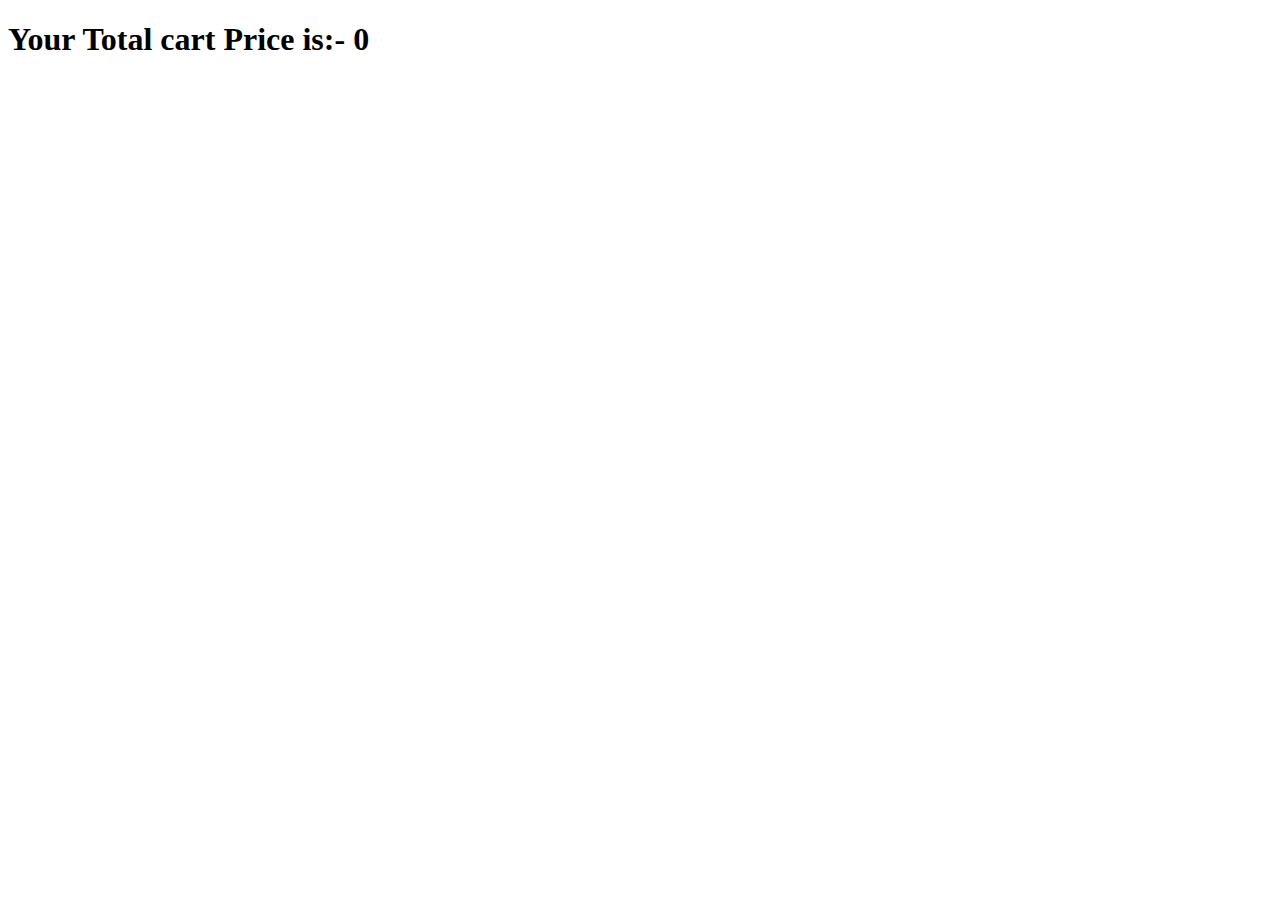
==== add to cart.html @ be3fa567 "Merge pull request #7 from dharmikpuri/Day-5" ====
<!DOCTYPE html>
<html lang="en">
  <head>
    <meta charset="UTF-8" />
    <meta http-equiv="X-UA-Compatible" content="IE=edge" />
    <meta name="viewport" content="width=device-width, initial-scale=1.0" />
    <title> Add to Cart Page</title>
    
  </head>
  <body>
   
    <h1 id="total">Your Total cart Price is:- <span id="cart-total">0</span></h1>
    <div id="cart-container">
      <!-- Here Append All the cart Products  -->
    </div>
  </body>
  <script>
    
    let span1 = document.querySelector("#cart-total")
    let container=document.querySelector("#cart-container")
    let item= JSON.parse(localStorage.getItem("added")) || []
    showProducts(item)
    function showProducts(data){
      span1.textContent = data.reduce((a,b)=>{
        return a +Number(b.price)*b.quantity;
      },0)
      container.innerHTML=""
      
      data.forEach((element,index) =>{

        let card=document.createElement("div");
        let image=document.createElement("img")
           image.setAttribute("src",element.image)

           let title=document.createElement("h2")
           title.innerText= element.title

           let brand=document.createElement("h3")
           brand.innerText=element.brand

        let inc = document.createElement("button");
        inc.textContent = "+";
        inc.addEventListener("click",function(){
          item[index].quantity++;
          localStorage.setItem("added",JSON.stringify(item));
          showProducts(item);
          window.location.reload()
        })

        let dec = document.createElement("button")
        dec.textContent = "-";
        dec.addEventListener("click",function(){
          item[index].quantity--;
          localStorage.setItem("added",JSON.stringify(item));
          showProducts(item);
          if(item[index].quantity<=1){
            item.splice(index,1);
            localStorage.setItem("added",JSON.stringify(item));
            window.location.reload()
          }
        })

        let remove = document.createElement("button");
        remove.textContent = "DELETE";
        remove.addEventListener("click",function(){
          deltedata(index)
        })

        let quantity = document.createElement("span")
        quantity.textContent = element.quantity;


      
      
        card.append(image,title,brand,inc,quantity,dec,remove);
        container.append(card);

      })
    }

    function deltedata(index){
      item = item.filter(function(element,i){
        return i!==index
      })
      localStorage.setItem("added",JSON.stringify(item));
      showProducts(item)
      window.location.reload()
    }




  </script>
</html>
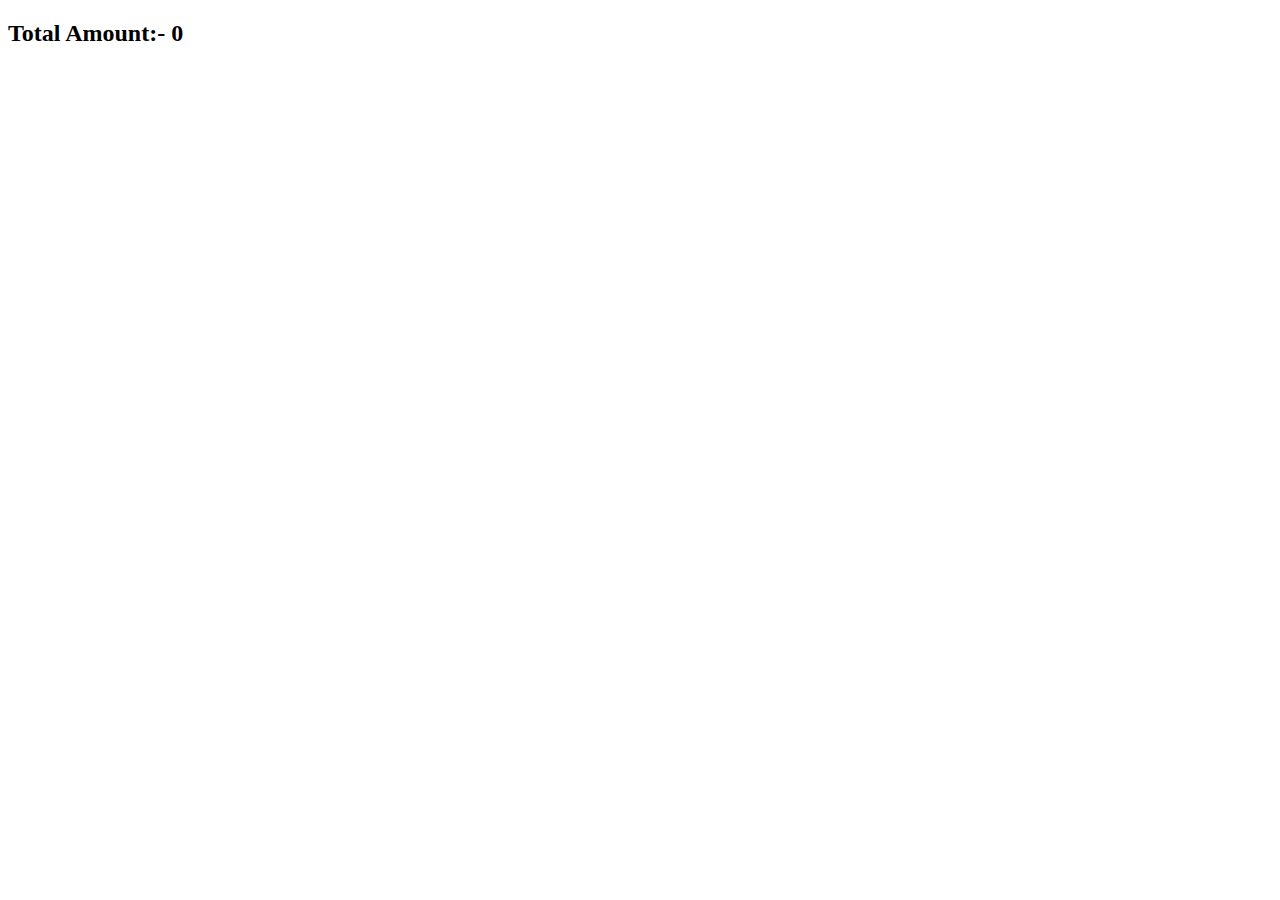
==== commit af0f775c: "addition" ====
--- a/add to cart.html
+++ b/add to cart.html
@@ -5,11 +5,15 @@
     <meta http-equiv="X-UA-Compatible" content="IE=edge" />
     <meta name="viewport" content="width=device-width, initial-scale=1.0" />
     <title> Add to Cart Page</title>
+    <link rel="stylesheet" href="./Styles/add to cart.css">
     
   </head>
   <body>
    
-    <h1 id="total">Your Total cart Price is:- <span id="cart-total">0</span></h1>
+
+
+    
+    <h2 id="total">Total Amount:- <span id="cart-total">0</span></h2>
     <div id="cart-container">
       <!-- Here Append All the cart Products  -->
     </div>
@@ -29,16 +33,22 @@
       data.forEach((element,index) =>{
 
         let card=document.createElement("div");
+        card.setAttribute("class","card")
         let image=document.createElement("img")
            image.setAttribute("src",element.image)
 
-           let title=document.createElement("h2")
+           let title=document.createElement("h3")
            title.innerText= element.title
 
-           let brand=document.createElement("h3")
+           let brand=document.createElement("h2")
            brand.innerText=element.brand
 
+           let description=document.createElement("p")
+           description.innerText=element.description
+    
+
         let inc = document.createElement("button");
+        inc.setAttribute("class","plus")
         inc.textContent = "+";
         inc.addEventListener("click",function(){
           item[index].quantity++;
@@ -48,6 +58,7 @@
         })
 
         let dec = document.createElement("button")
+        dec.setAttribute("class","minus")
         dec.textContent = "-";
         dec.addEventListener("click",function(){
           item[index].quantity--;
@@ -61,6 +72,7 @@
         })
 
         let remove = document.createElement("button");
+        remove.setAttribute("class","delete")
         remove.textContent = "DELETE";
         remove.addEventListener("click",function(){
           deltedata(index)
@@ -72,7 +84,7 @@
 
       
       
-        card.append(image,title,brand,inc,quantity,dec,remove);
+        card.append(image,title,brand,description,inc,quantity,dec,remove);
         container.append(card);
 
       })
--- a/Styles/add to cart.css
+++ b/Styles/add to cart.css
@@ -0,0 +1,60 @@
+#cart-container{
+    display: grid;
+    grid-template-columns: repeat(4,1fr);
+    gap: 25px 10px;
+    margin: auto;
+    margin-top: 50px;
+    margin-bottom: 50px;
+    
+}
+.card  img{
+    width: 100%;
+    /* height: 60%; */
+    border-radius: 25px 25px 0px 0px;
+}
+.card{
+    width: 90%;
+    margin: auto;
+    box-shadow: rgba(0, 0, 0, 0.24) 0px 3px 8px;
+    /* height: 500px; */
+    background-color: white;
+    padding-left: 10px;
+    padding-bottom: 20px;
+}
+.card > h3{
+   color: green;
+   font-family:cursive;
+}
+.card > p{
+    line-height: 22px;
+    font-family: 'Lucida Sans', 'Lucida Sans Regular', 'Lucida Grande', 'Lucida Sans Unicode', Geneva, Verdana, sans-serif;
+}
+.plus{
+    border: 2px solid #757575;
+    background-color: white;
+ padding: 10px 12px 10px 12px;
+ margin-left: 10px;
+ margin-right: 10px;
+}
+.minus{
+    border: 2px solid #757575;
+    background-color: white;
+    padding: 10px 12px 10px 12px;
+ margin-left: 10px;
+ margin-right: 10px;
+}
+.delete{
+    /* border: 2px solid green; */
+    margin-left: 30px;
+    padding-top: 10px;
+    padding-bottom: 10px;
+    padding-left: 25px;
+    padding-right: 25px;
+    background-color:#EF5350;
+    color: beige;
+}
+
+
+
+ 
+
